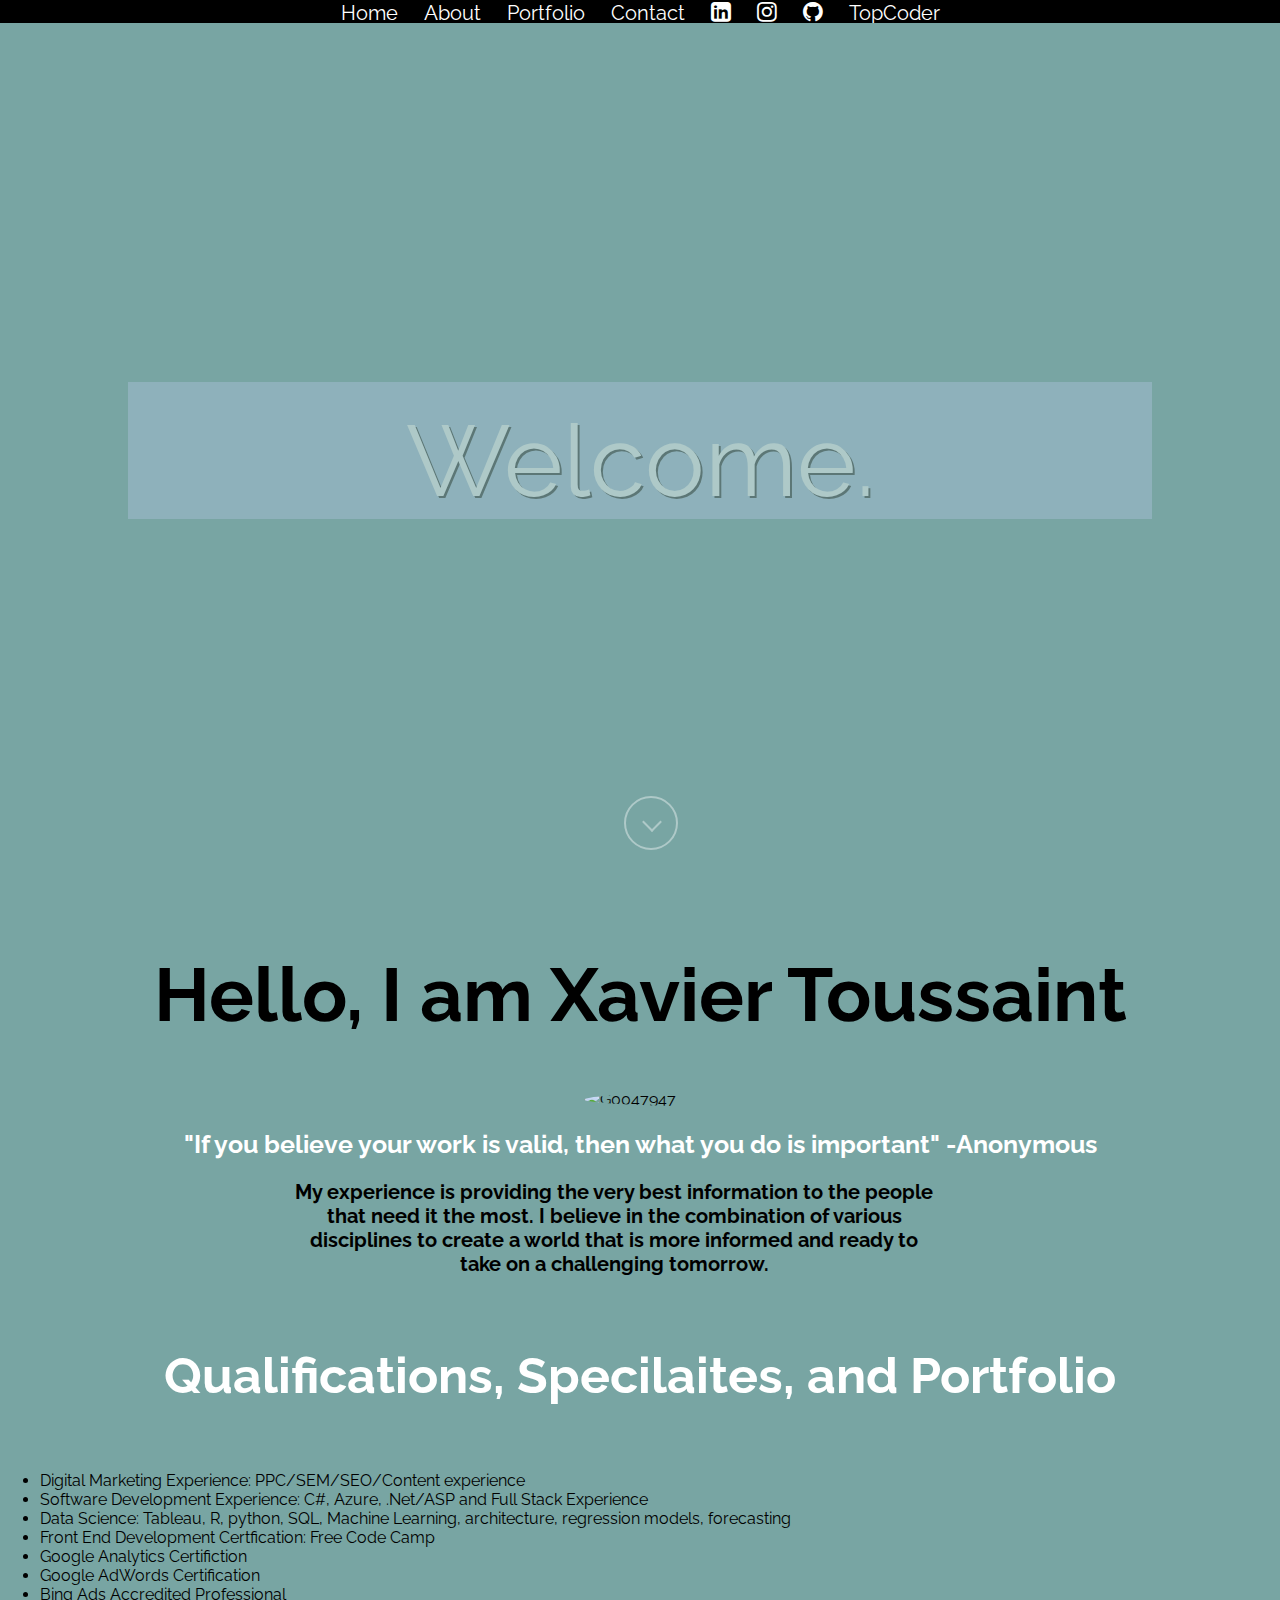
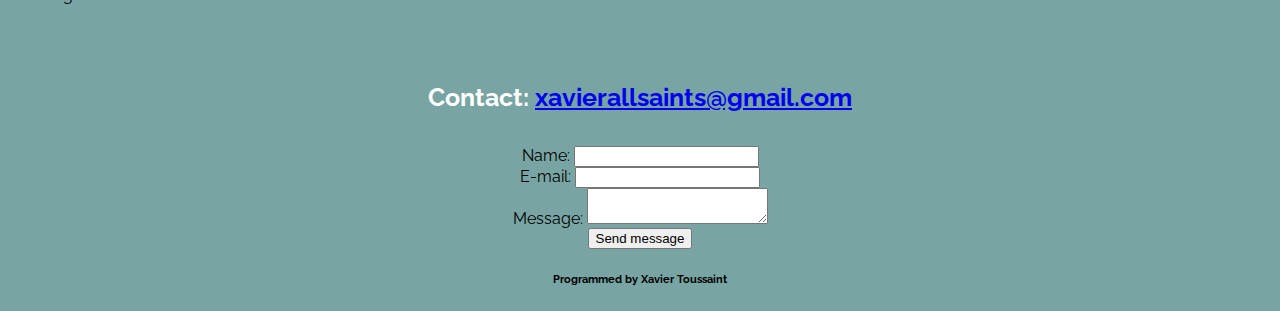
==== index.html @ 2ddefde0 "Update index.html" ====
<!doctype html>
<html lang="en">
<head>
<meta charset="UTF-8">
<title>Xavier Toussaint - Digital and Information Scientist</title>
<meta name="viewport" content ="width=device-width,initial-scale=1,user-scalable=yes" >
<link href="https://fonts.googleapis.com/css?family=Raleway|Roboto+Slab|Sansita:400,700" rel="stylesheet" type"text/css">
<link rel="stylesheet" type="text/css" href="style.css">
<link href="https://maxcdn.bootstrapcdn.com/font-awesome/4.5.0/css/font-awesome.min.css" rel="stylesheet">
<script src="jquery-3.2.1.min.js"></script>
<script type="text/javascript" src="https://ajax.googleapis.com/ajax/libs/jquery/2.2.4/jquery.min.js"></script>
</head>
<!--Fonts above, code is below-->

<body id="body">
<!--Nav classes-->
<nav >
<a href="#Home" class="nav-item navtext">Home</a></li>
        <a href="#about" class="nav-item navtext">About</a>
        <a href="#portfolio" class="nav-item navtext">Portfolio</a>
        <a href="#Contact" class="nav-item navtext">Contact</a>
    

       <!--navagation bar menu-->
        <a class="SocialMedia nav-item navtext" href="https://www.linkedin.com/in/xavier-toussaint-22542244/" target="_blank"><i class="fa fa-linkedin-square" aria-hidden="true"></i></a>
        <a class="SocialMedia nav-item navtext" href="https://www.instagram.com/xavierallsaints/?hl=en>Instagram" target="_blank"><i class="fa fa-instagram" aria-hidden="true"></i></a>
        <a class="SocialMedia nav-item navtext" href="https://github.com/youngx62" target="_blank"><i class="fa fa-github" aria-hidden="true"></i></a>
       <a class="TopCoder nav-item navtext" href="https://www.topcoder.com/members/xavierallsaints/" target="_blank">TopCoder</a>
       </nav>

<!--Bigphoto and nav wrapper-->
<div>
<div id="Home" class="bigphoto">
<div id="picwrapper">
<div class="wrappertext">Welcome.</div> 
<div>
        <!--Scroll Down button Javascript-->
<section>
<a href="#about" class="scroll-down" address="true"></a>
</section>
<script type="text/javascript">$(function() {
    $('.scroll-down').click (function() {
      $('html, body').animate({scrollTop: $('section.ok').offset().top }, 'slow');
      return false;
    });
  });</script>
 

 </div>
         </div>
         </div>
         </div>
  <div>
<!--This is the About page-->
    <h1 id="about">Hello, I am Xavier Toussaint</h1>
    <!--Three Images-->
 
<img src="https://ibb.co/HYy0cmv" alt="G0047947">
</div>
<div>
        <!--Paragraphs about me-->
    <h2>"If you believe your work is valid, then what you do is important" -Anonymous</h2>

    <p>My experience is providing the very best information to the people that need it the most. I believe in the combination of various disciplines to create a world that is more informed and ready to take on a challenging tomorrow. </p>

    </div>
    
        </div>
        
<div>
<div class="container">
  <div class="row">
   <h3 id="portfolio">Qualifications, Specilaites, and Portfolio</h3>

    <!---Portfolio stuff below-->
    
<div class="row">
    <ul>
      <li>Digital Marketing Experience: PPC/SEM/SEO/Content experience</li>
      <li>Software Development Experience: C#, Azure, .Net/ASP and Full Stack Experience</li>
      <li>Data Science: Tableau, R, python, SQL, Machine Learning, architecture, regression models, forecasting</li>
      <li>Front End Development Certfication: Free Code Camp</li>
      <li>Google Analytics Certifiction</li>
      <li>Google AdWords Certification</li>
      <li>Bing Ads Accredited Professional</li>
    </ul>
 
</div>
  
    
    </div>
   <center> <div class="row"><div>
      <br>
     <!--Contact form-->
      
     <h4 id="Contact">Contact:  <a href="mailto: xavierallsaints@gmail.com">xavierallsaints@gmail.com</a></h4>
   <script type="text/javascript"> 
      // script to obfuscate email address in form HTML
      var mailAdd1 = "xavier";
      var mailAdd2 = "allsaints";
      var mailAdd3 = "@";
      var mailAdd4 = "gmail.com";
      var fullAdd = mailAdd1 + mailAdd2 + mailAdd3 + mailAdd4;
      document.write('<form action="https://formspree.io/' + fullAdd + '" method="post">');</script>
      <script type="text/javascript"></script>
 <form action="https://formspree.io/xavierallsaints@gmail.com" method="post">
 <div>
 <label for="name">Name:</label>
 <input id="name" name="user-name" type="text">
 </div>
 <label for="email">E-mail:</label>
 <input id="email" name="user-email" type="email">
 </div>
 <div>
 <label for="message">Message:</label>
 <textarea id="message" name="user-message"></textarea>
 </div>
 <div>
 <button id="form-button" class="button" type="submit"> Send message </button>
 </div>
 <script>document.write('</form>');</script>
 </form>
</script>
</div> 
</center></div>
     <div><center><h6>Programmed by Xavier Toussaint<h6></center></div>
       </div>
       </body>
---- style.css ----
html {
  font-family: Raleway;
  -ms-text-size-adjust: 100%;
  -webkit-text-size-adjust: 100%;
}

body {
  margin: 0;
 background-color:  #78A5A3;
 overflow-x: hidden;
}
header{
  
}

nav {           
display: block;           
text-align: center;           
line-height: 12px;
position: fixed;
overflow: hidden;
background-color: black;
width: 100%; /* sets width of nav bar across whole page*/
}
.nav-item{
  color: white;
  padding: 11px;
}
.nav-item:hover {
  color: blue;
}
.navtext{
  font-size: 20px;
   font-family: Raleway;
   text-decoration: none;
}
.wrappertext {
  color: white;
 font-size: 100px;
text-shadow: 2px 2px #333;
  }
#picwrapper {
  width: 80%;
  -ms-flex-item-align: center;
  background: #B0C4DE;
 align-self: center;
 text-align: center;
  padding-top: 20px;
  opacity: 0.4;
  filter:alpha (opacity=40); /*This helps make nav bar see through*/

}


.bigphoto{
background-image: url(https://image.ibb.co/hbZzXF/possumking.jpg); /*need to add this to online server*/
background-position: center;
background-repeat: no-repeat;
background-size: cover;
height: 100vh;
display: -webkit-box;
display: -ms-flexbox;
display: flex;
-webkit-box-pack: center;
-ms-flex-pack:center;
justify-content: center;

}


.SocialMedia{
  font-size: 23px
    
}
.scroll-down {
  position: absolute;
  bottom: 50px;
  left: 50%;
  margin-left: -16px;
  display: block;
  width: 50px;
  height: 50px;
  border: 2px solid #FFF;
  background-size: 14px auto;
  border-radius: 50%;
  z-index: 2;
  -webkit-animation: bounce 2s infinite 2s;
  animation: bounce 2s infinite 2s;
  -webkit-transition: all .2s ease-in;
  transition: all .2s ease-in;
}

.scroll-down:before {
    position: absolute;
    top: calc(50% - 8px);
    left: calc(50% - 6px);
    transform: rotate(-45deg);
    display: block;
    width: 12px;
    height: 12px;
    content: "";
    border: 2px solid white;
    border-width: 0px 0 2px 2px;
}

@keyframes bounce {
  0%,
  100%,
  20%,
  50%,
  80% {
    -webkit-transform: translateY(0);
    -ms-transform: translateY(0);
    transform: translateY(0);
  }
  40% {
    -webkit-transform: translateY(-10px);
    -ms-transform: translateY(-10px);
    transform: translateY(-10px);
  }
  70% {
    -webkit-transform: translateY(-5px);
    -ms-transform: translateY(-5px);
    transform: translateY(-5px);
  }
}
img {
    border-radius: 50%;
 display: block;
    margin: auto;
    width: 50%;
    white-space: nowrap;
    margin-right: 56px;
display: block;

}
}
.my-conatiner2{
  position: relative;
  overflow: hidden;
  margin-bottom: 40px;

}
 h1{
  position: relative;
  z-index: 2;
  text-align: center;
  font-family: Raleway;
  left: 0px;
   font-weight: bold;
  font-size: 75px;
}
div {
  overflow: hidden;

}
 

p{
  font-family: Raleway;
  width:50%;
  text-align: center;
  text-overflow: hidden;
    padding-left: 23%;
  font-weight: bold;
  font-size: 20px;
  color: black;
  
}
.background{
  background: #78A5A3;
}
h2{
  color: white;
   font-family: Raleway;
   font-size: 25px;
   text-align: center;
}
h3{
  font-family: Raleway;
  font-size: 50px;
  text-align: center;
  color: white;
  }
.oprah{
  width: 320px;
    height: 180px;
    border-style: hidden;
    border-color: white;
    border-width: medium;
  border-radius: 20px;
}



h4{
  color: white;
  font-family: Raleway;
  font-weight: bold;
   font-size: 25px;
  padding-top: 10px
  
  
  
}
h6{
  font-family: Raleway;
  font-weight: bold;

form {
  /* center form */
  width: 90%;
  max-width: 700px;
  margin: 2em auto 1em auto;
}

form div + div {
  margin-top: 1em;
}

label {
  /* size and align */
  font-size: 2em;
  display: block;
  width: 100%;
  text-align: left;
  color: #777
}

input,
textarea {
  font: 2px Sansita;
  color: #666;
  /* same size for all boxes */
  width: 100%;
  box-sizing: border-box;
  border-radius: 2px;
  border: 1px solid #ccc;
}

textarea {
  /* align label with top of box */
  vertical-align: top;
  height: 10em;
  /* let user resize box */
  resize: vertical;
}

.button {
  display: block;
  background-color: #5588ff;
  color: white;
  font-size: 2px;
  border-radius: 2px;
  border: 0;
  padding: 2px 0;
  cursor: pointer;
}

.button:hover {
  background-color: #3366dd;
}

.button:active {
  background-color: #3366dd;
}

#view-normal-bio {
  margin: 2px auto;
  width: 80%;
  max-width: 500px;
}

#form-button {
  margin: 2px auto;
  width: 100%;
  max-width: 500px;
}
  li{
    font-family: Raleway;
  }
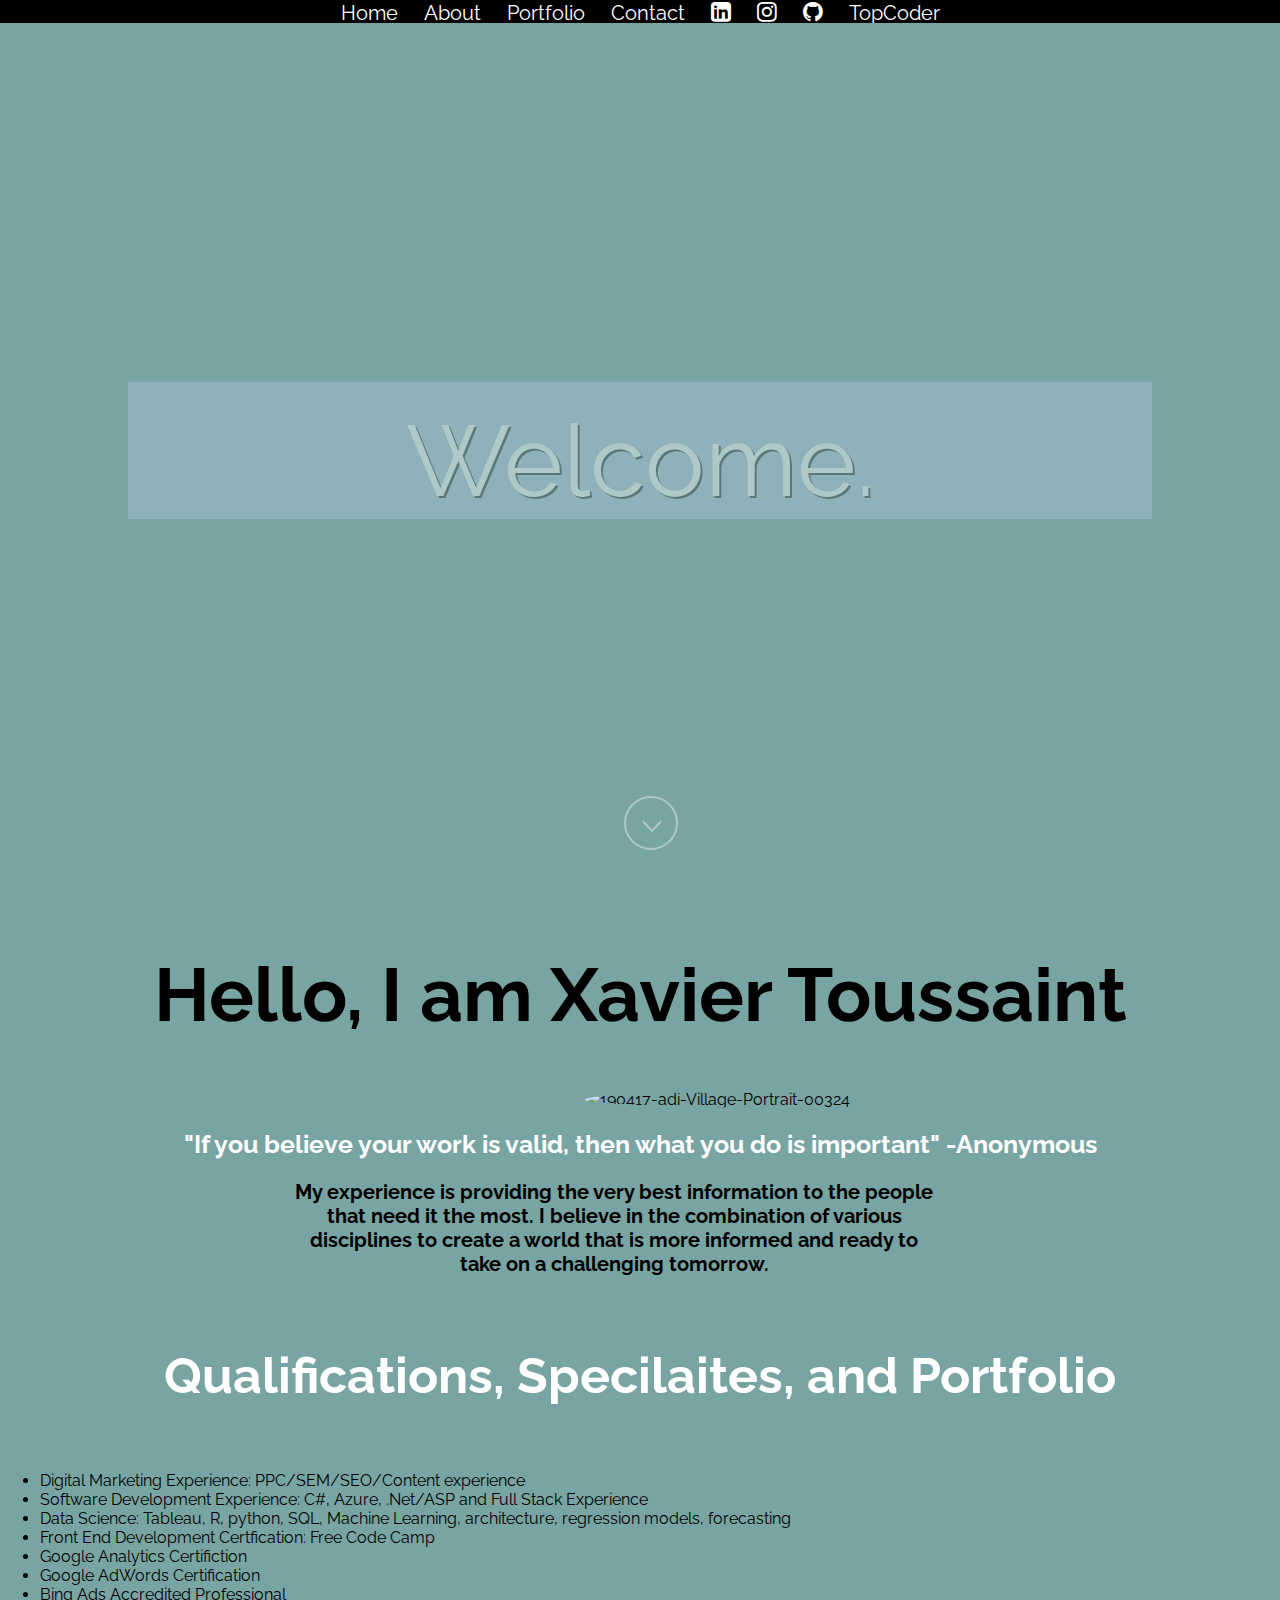
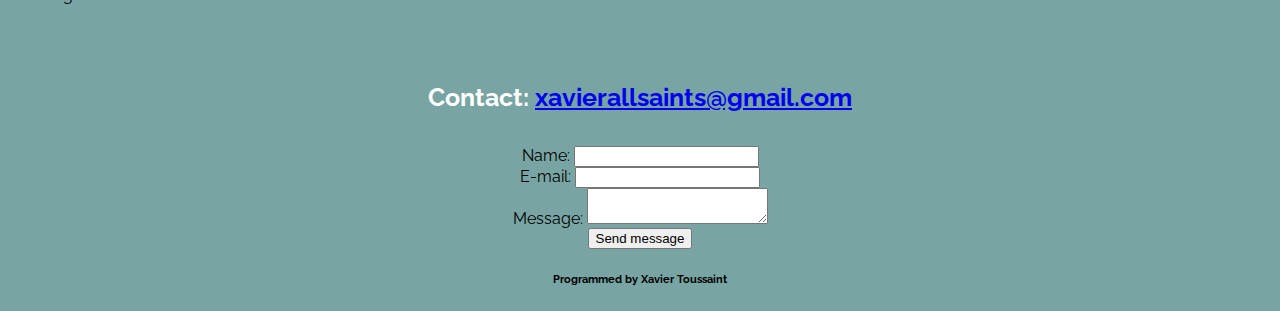
==== commit d4d1b9b5: "Update index.html" ====
--- a/index.html
+++ b/index.html
@@ -55,7 +55,8 @@
     <h1 id="about">Hello, I am Xavier Toussaint</h1>
     <!--Three Images-->
  
-<img src="https://ibb.co/HYy0cmv" alt="G0047947">
+<img src="https://i.ibb.co/bLVx4ph/190417-adi-Village-Portrait-00324.jpg" alt="190417-adi-Village-Portrait-00324" border="0">
+          
 </div>
 <div>
         <!--Paragraphs about me-->
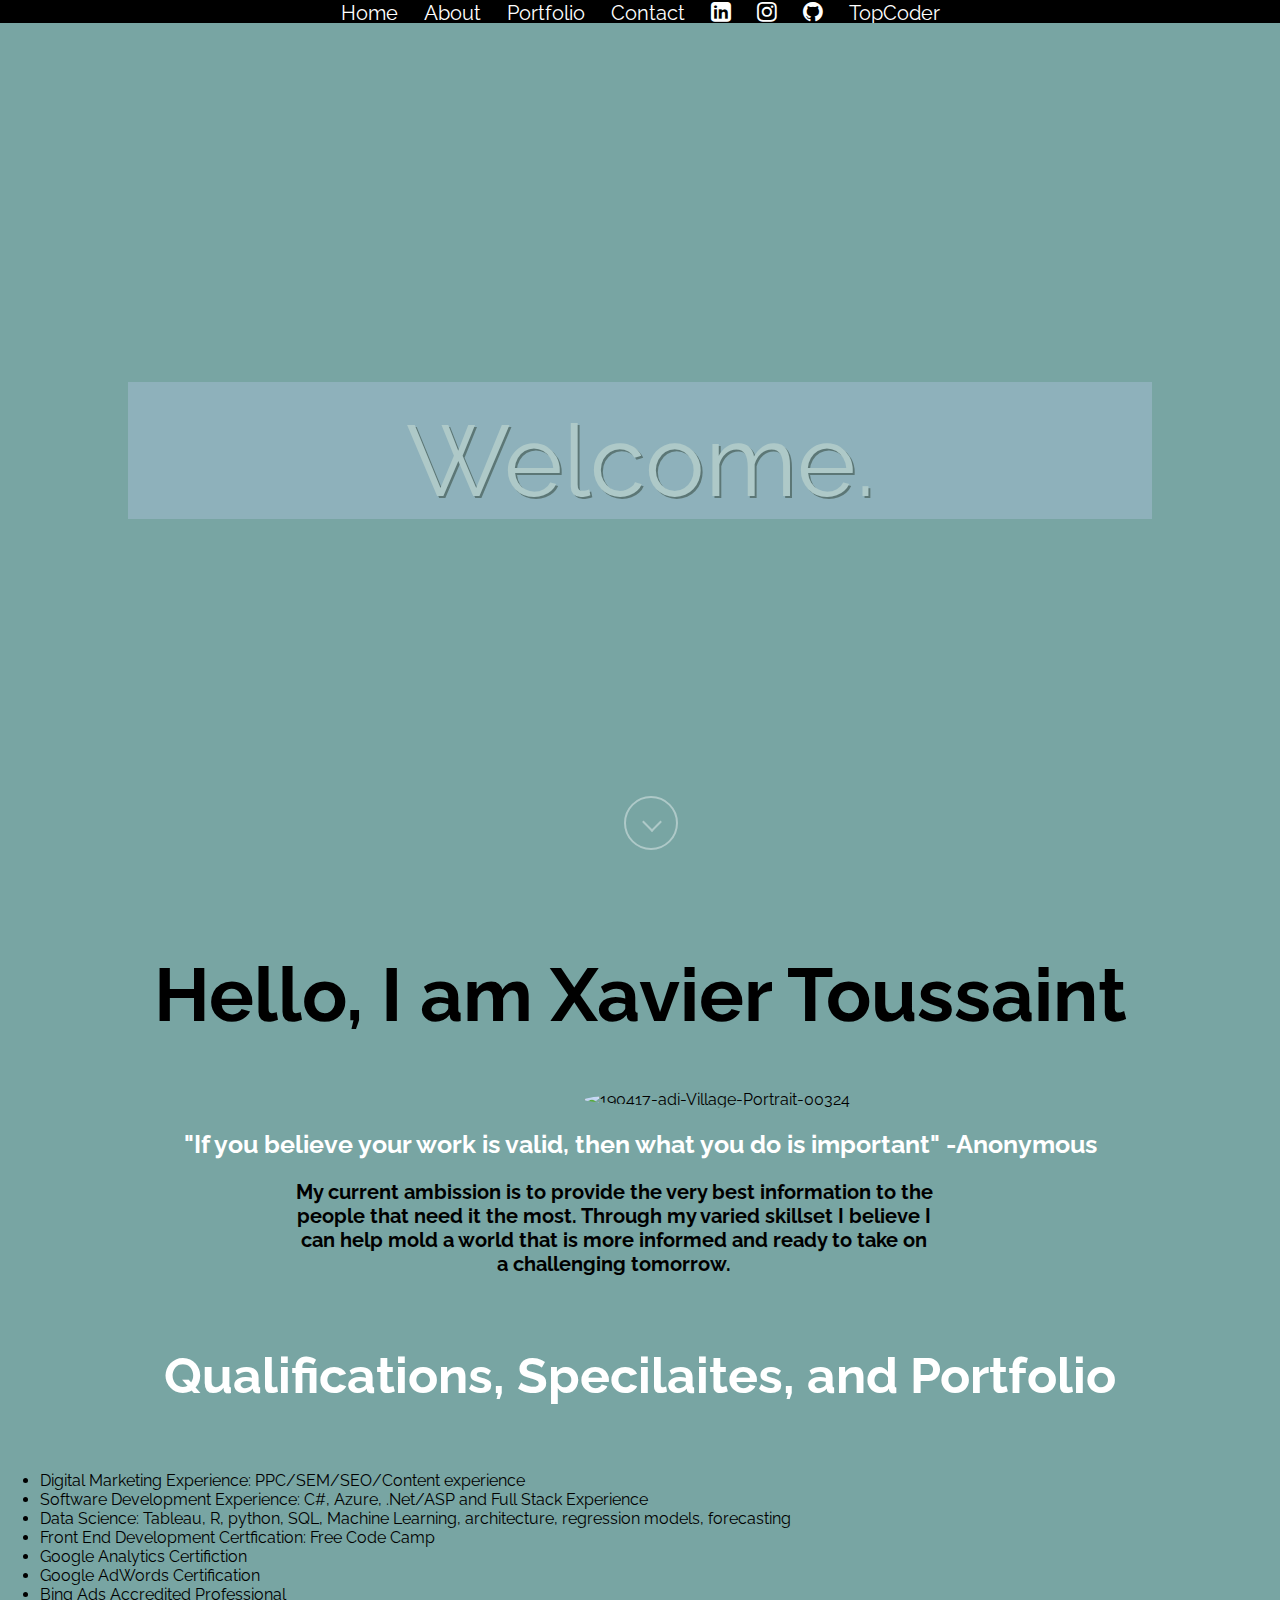
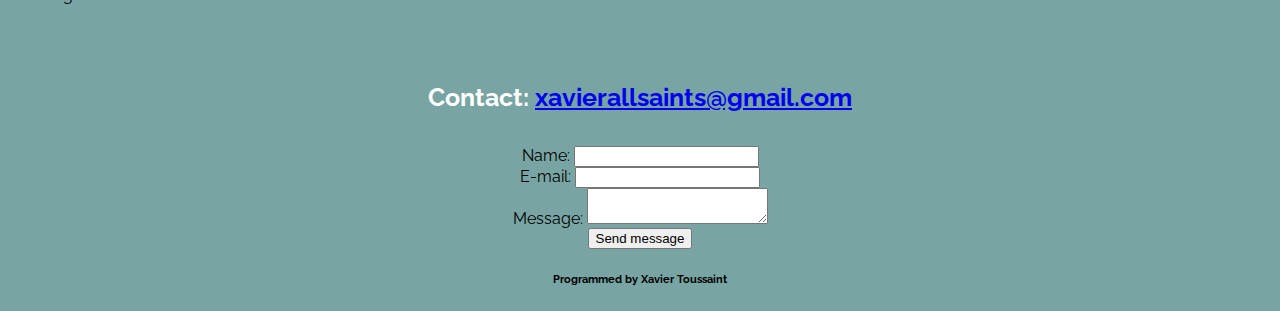
==== commit 63048957: "Update index.html" ====
--- a/index.html
+++ b/index.html
@@ -55,14 +55,14 @@
     <h1 id="about">Hello, I am Xavier Toussaint</h1>
     <!--Three Images-->
  
-<img src="https://i.ibb.co/bLVx4ph/190417-adi-Village-Portrait-00324.jpg" alt="190417-adi-Village-Portrait-00324" border="0">
+<img src="https://ibb.co/HYy0cmv" alt="190417-adi-Village-Portrait-00324">
           
 </div>
 <div>
         <!--Paragraphs about me-->
     <h2>"If you believe your work is valid, then what you do is important" -Anonymous</h2>
 
-    <p>My experience is providing the very best information to the people that need it the most. I believe in the combination of various disciplines to create a world that is more informed and ready to take on a challenging tomorrow. </p>
+    <p>My current ambission is to provide the very best information to the people that need it the most. Through my varied skillset I believe I can help mold a world that is more informed and ready to take on a challenging tomorrow. </p>
 
     </div>
     
--- a/style.css
+++ b/style.css
@@ -279,3 +279,10 @@
   li{
     font-family: Raleway;
   }
+.image-wrapper {
+  width: 100px;
+  height: 100px;
+  overflow: hidden;
+  position: relative;
+  margin: 10px 0;
+}
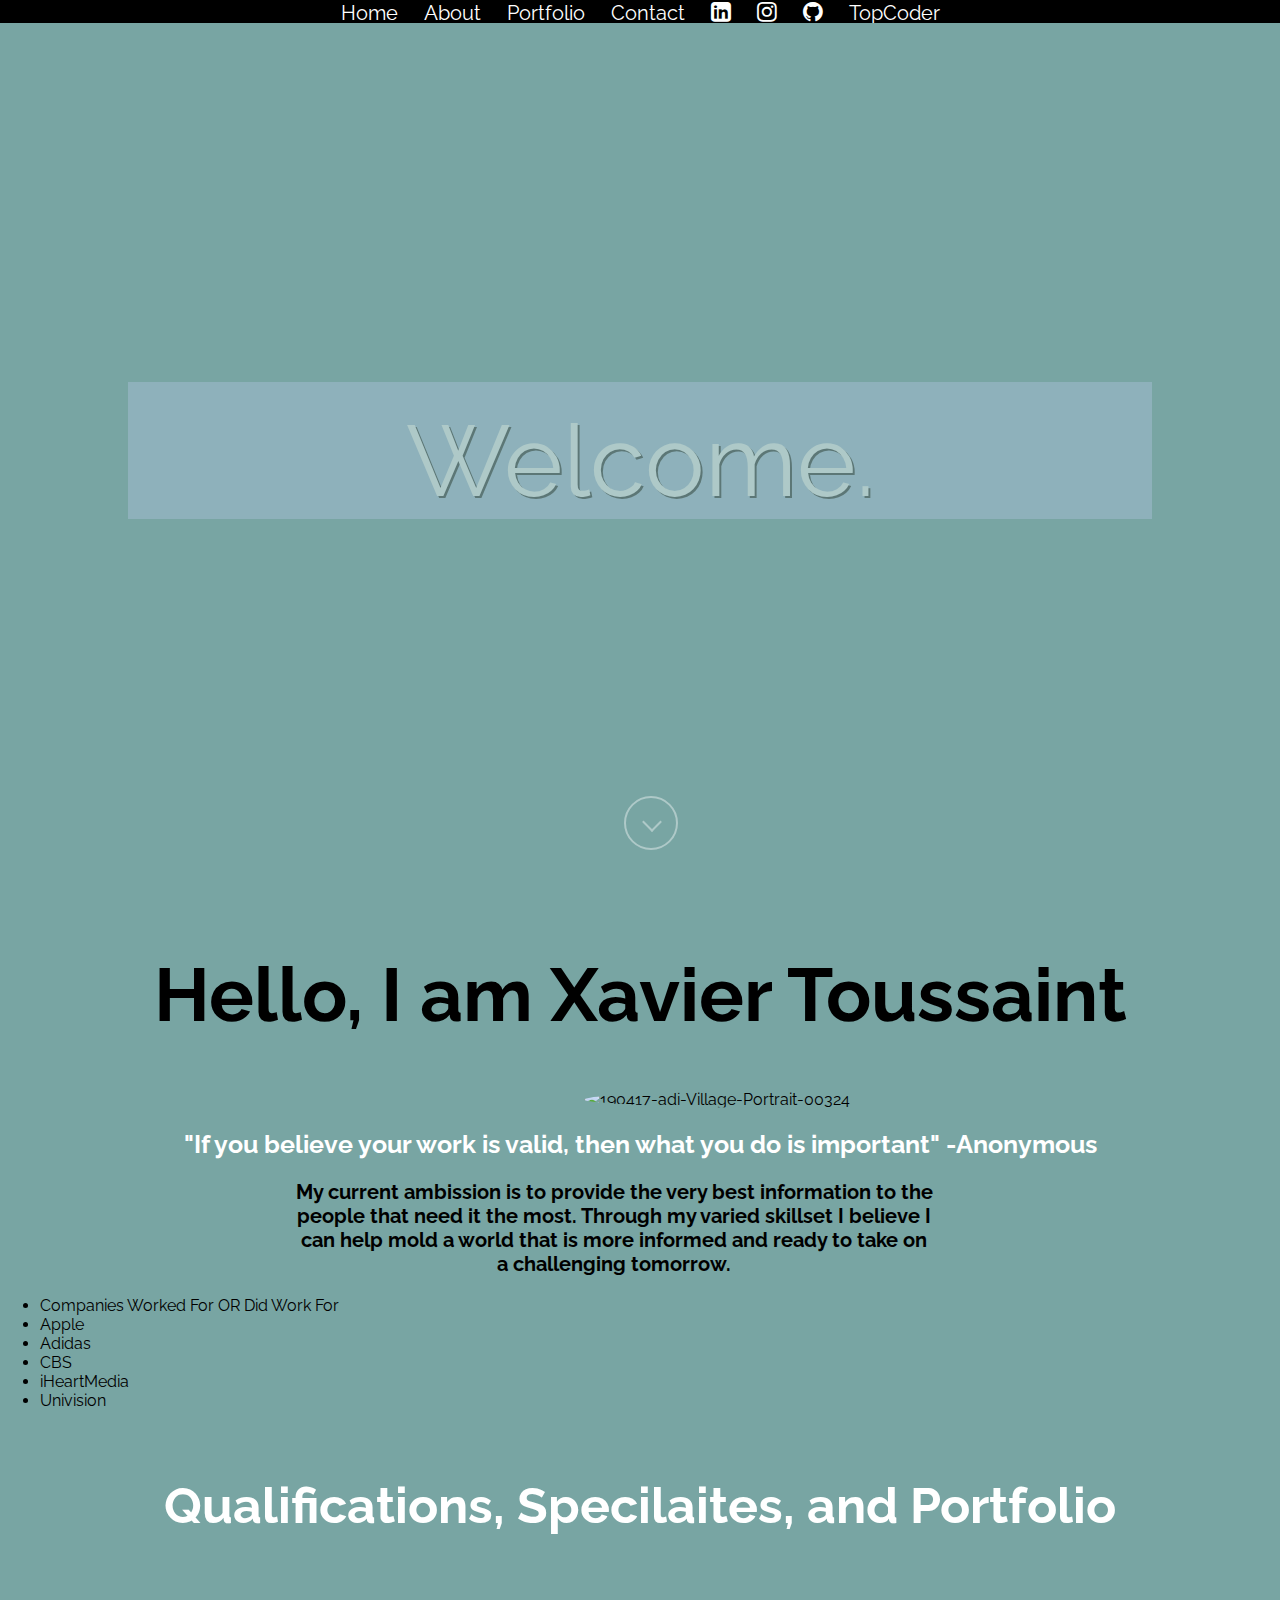
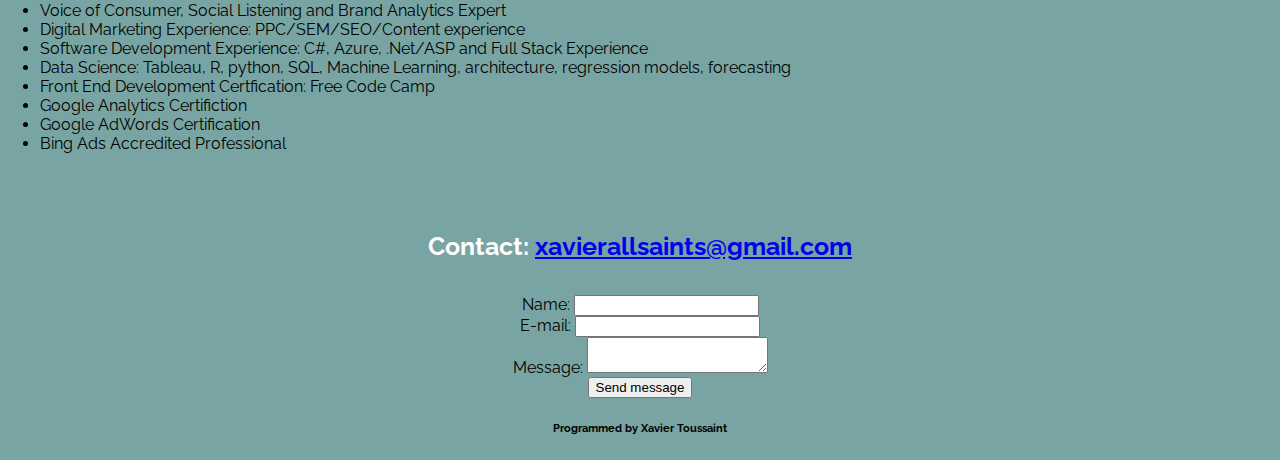
==== commit c9ff1051: "Update index.html" ====
--- a/index.html
+++ b/index.html
@@ -55,7 +55,7 @@
     <h1 id="about">Hello, I am Xavier Toussaint</h1>
     <!--Three Images-->
  
-<img src="https://ibb.co/HYy0cmv" alt="190417-adi-Village-Portrait-00324">
+<img src="https://i.ibb.co/bLVx4ph/190417-adi-Village-Portrait-00324.jpg" alt="190417-adi-Village-Portrait-00324">
           
 </div>
 <div>
@@ -63,7 +63,15 @@
     <h2>"If you believe your work is valid, then what you do is important" -Anonymous</h2>
 
     <p>My current ambission is to provide the very best information to the people that need it the most. Through my varied skillset I believe I can help mold a world that is more informed and ready to take on a challenging tomorrow. </p>
-
+<ul>
+        <li>Companies Worked For OR Did Work For</li>
+        <li>Apple</li>
+        <li>Adidas</li>
+        <li>CBS</>
+        <li>iHeartMedia</>
+        <li>Univision</li>
+    </ul>
+ 
     </div>
     
         </div>
@@ -77,6 +85,7 @@
     
 <div class="row">
     <ul>
+      <li>Voice of Consumer, Social Listening and Brand Analytics Expert</li>
       <li>Digital Marketing Experience: PPC/SEM/SEO/Content experience</li>
       <li>Software Development Experience: C#, Azure, .Net/ASP and Full Stack Experience</li>
       <li>Data Science: Tableau, R, python, SQL, Machine Learning, architecture, regression models, forecasting</li>
--- a/style.css
+++ b/style.css
@@ -125,7 +125,7 @@
   }
 }
 img {
-    border-radius: 50%;
+    border-radius: 100%;
  display: block;
     margin: auto;
     width: 50%;
